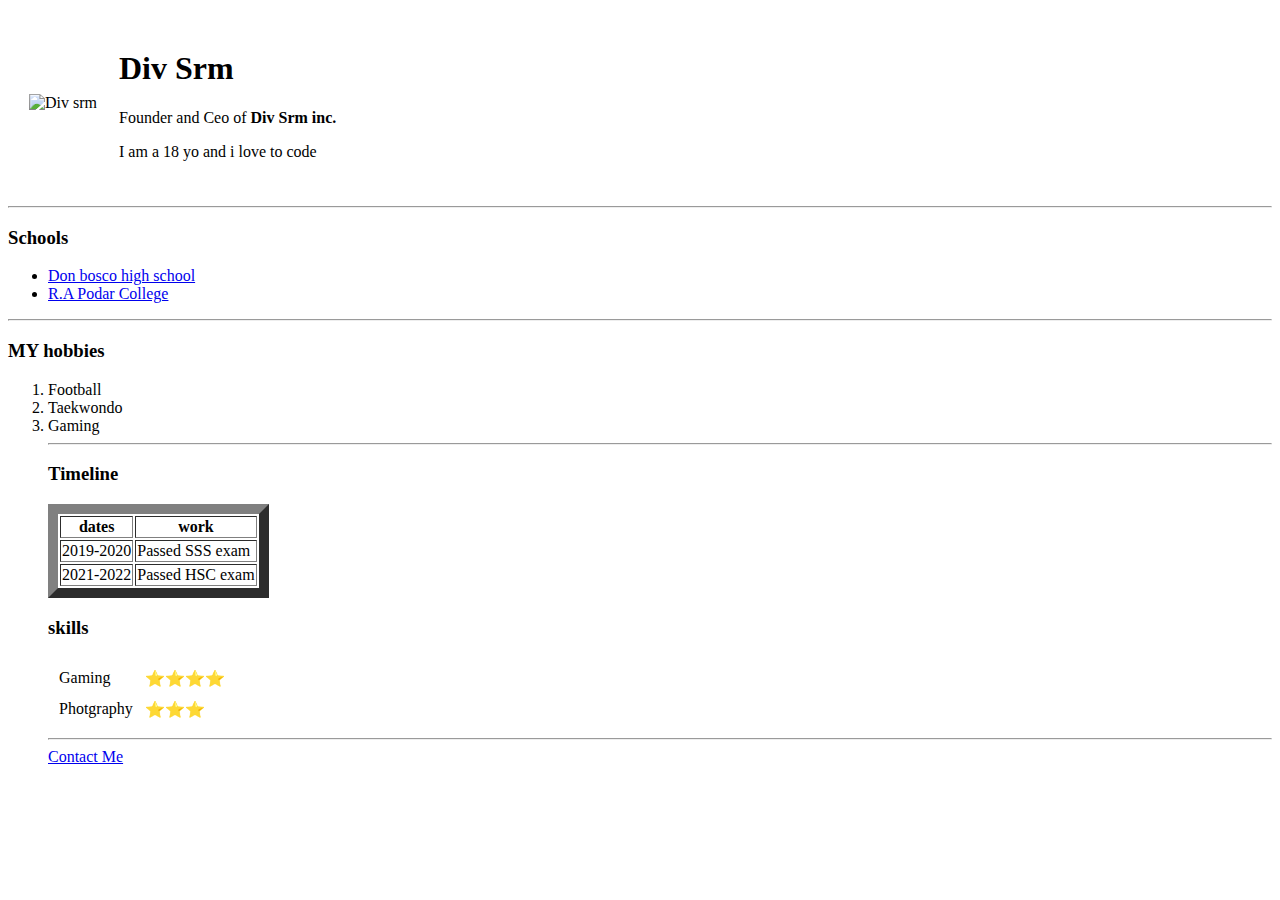
==== index.html @ 46ec31da "initial cv files" ====
<!DOCTYPE html>
<html lang="en" dir="ltr">

<head>
  <meta charset="utf-8">
  <title>Divit's Priv Site</title>
  <link rel="stylesheet" href="css/styles.css">

</head>

<table cellspacing="20">
  <tr>

    <td><img src="https://tse3.mm.bing.net/th?id=OIP.tAkNielolc9DbHjTsLzm0AHaJQ&pid=Api&P=0" alt="Div srm" width="200" height="250" />
    </td>
    <td>
      <h1>Div Srm</h1>
      <p><em></em>Founder and Ceo of <strong>Div Srm inc.</strong> </p>
      <p>I am a 18 yo and i love to code</p>
    </td>
  </tr>
</table>
<hr />
<h3>Schools</h3>
<ul>
  <li><a href="https://donboscomatunga.com/">Don bosco high school</a></li>
  <li><a href="http://rapodar.ac.in/">R.A Podar College</a></li>
</ul>
<hr>
<h3>MY hobbies</h3>
<ol>
  <li>Football</li>
  <li>Taekwondo</li>
  <li>Gaming</li>
  <hr>
  <h3>Timeline</h3>

  <table border="10">

    <tr>
      <th>dates</th>
      <th>work</th>
    </tr>
    <tr>
      <td>2019-2020</td>
      <td>Passed SSS exam</td>
    <tr>
      <td>2021-2022</td>
      <td>Passed HSC exam</td>
    </tr>
    </tr>
  </table>
  <h3>skills</h3>
  <table cellspacing="10">
    <tr>
      <td>Gaming</td>
      <td>⭐⭐⭐⭐</td>
    </tr>
    <tr>
      <td>Photgraphy</td>
      <td>⭐⭐⭐</td>
    </tr>
  </table>
  <hr>
  <a href="contact me.html">Contact Me</a>


  </body>


</html>
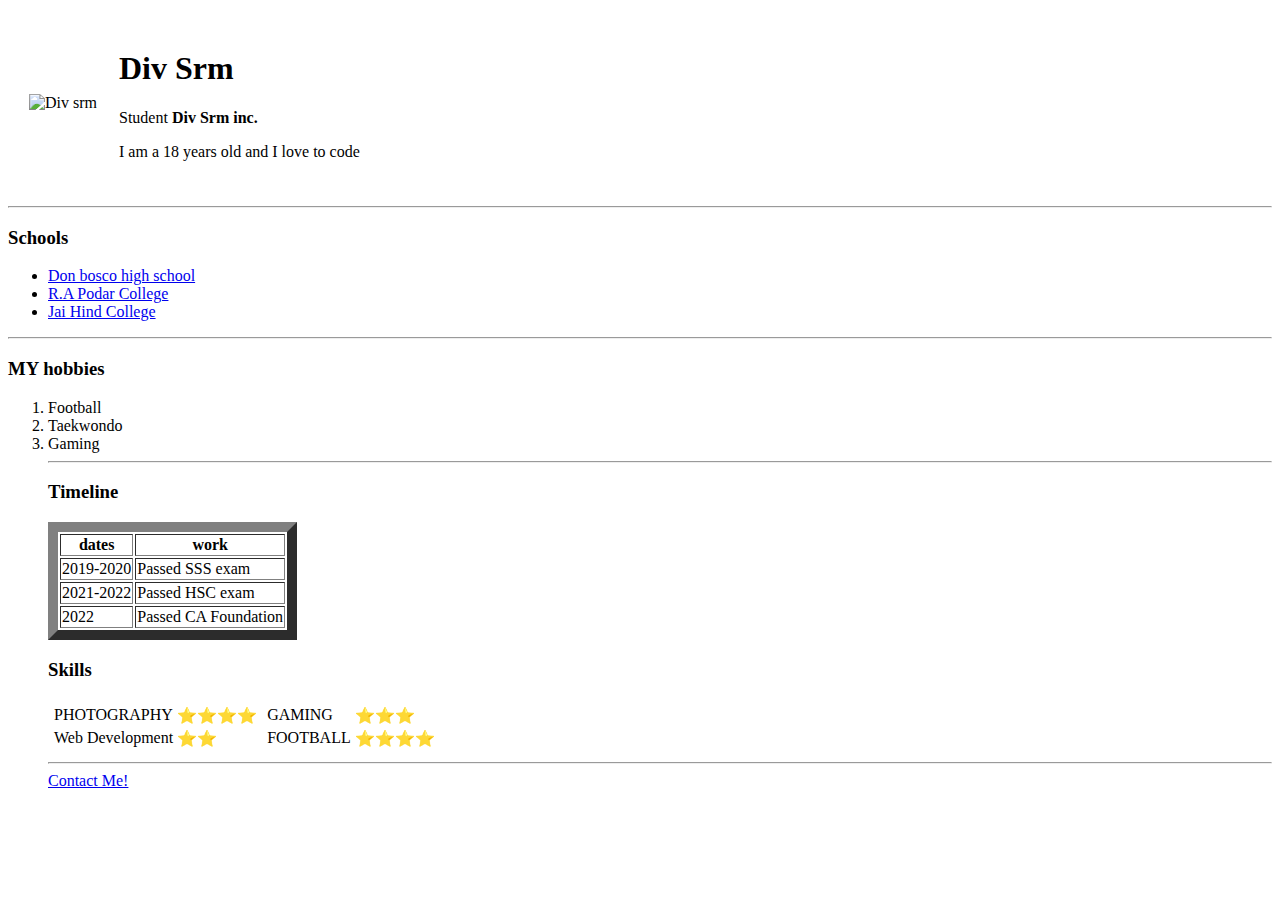
==== commit c032f300: "new" ====
--- a/index.html
+++ b/index.html
@@ -7,24 +7,26 @@
   <link rel="stylesheet" href="css/styles.css">
 
 </head>
+<body>
 
 <table cellspacing="20">
-  <tr>
+   <tbody><tr>
 
-    <td><img src="https://tse3.mm.bing.net/th?id=OIP.tAkNielolc9DbHjTsLzm0AHaJQ&pid=Api&P=0" alt="Div srm" width="200" height="250" />
+    <td><img src="div.png.png" alt="Div srm" width="200" height="220" />
     </td>
     <td>
       <h1>Div Srm</h1>
-      <p><em></em>Founder and Ceo of <strong>Div Srm inc.</strong> </p>
-      <p>I am a 18 yo and i love to code</p>
+      <p><em></em>Student <strong>Div Srm inc.</strong> </p>
+      <p>I am a 18 years old and I love to code</p>
     </td>
-  </tr>
+  </tr> </tbody>
 </table>
 <hr />
 <h3>Schools</h3>
 <ul>
   <li><a href="https://donboscomatunga.com/">Don bosco high school</a></li>
   <li><a href="http://rapodar.ac.in/">R.A Podar College</a></li>
+  <li><a href="https://www.jaihindcollege.com/">Jai Hind College</a></li>
 </ul>
 <hr>
 <h3>MY hobbies</h3>
@@ -47,22 +49,44 @@
     <tr>
       <td>2021-2022</td>
       <td>Passed HSC exam</td>
+      <tr>
+        <td>2022</td>
+        <td>Passed CA Foundation</td>
+      </tr>
     </tr>
     </tr>
   </table>
-  <h3>skills</h3>
-  <table cellspacing="10">
-    <tr>
-      <td>Gaming</td>
-      <td>⭐⭐⭐⭐</td>
-    </tr>
-    <tr>
-      <td>Photgraphy</td>
-      <td>⭐⭐⭐</td>
-    </tr>
-  </table>
+  <h3>Skills</h3>
+ <table>
+   <tbody><tr>
+     <td>
+       <table>
+         <tbody><tr>
+           <td>PHOTOGRAPHY</td>
+           <td>⭐⭐⭐⭐</td>
+         </tr>
+         <tr>
+           <td>Web Development</td>
+           <td>⭐⭐</td>
+         </tr>
+       </tbody></table>
+     </td>
+     <td>
+       <table>
+         <tbody><tr>
+           <td>GAMING</td>
+           <td>⭐⭐⭐</td>
+         </tr>
+         <tr>
+           <td>FOOTBALL</td>
+           <td>⭐⭐⭐⭐</td>
+         </tr>
+       </tbody></table>
+     </td>
+   </tr>
+ </tbody></table>
   <hr>
-  <a href="contact me.html">Contact Me</a>
+<a href="contactme.html">Contact Me!</a>
 
 
   </body>
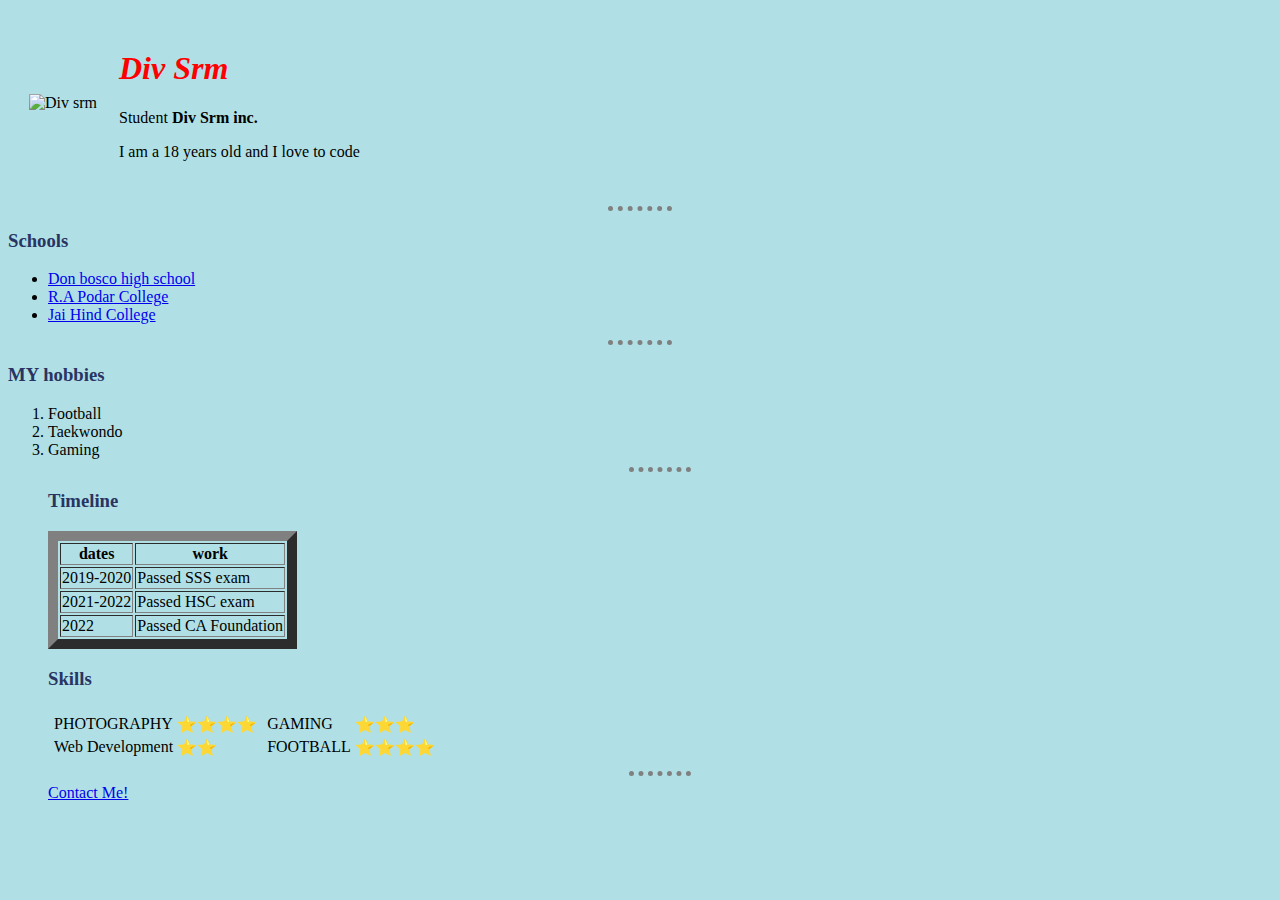
==== commit a0c6ff5c: "Update index.html" ====
--- a/index.html
+++ b/index.html
@@ -4,7 +4,7 @@
 <head>
   <meta charset="utf-8">
   <title>Divit's Priv Site</title>
-  <link rel="stylesheet" href="css/styles.css">
+  <link rel="stylesheet" href="styles.css">
 
 </head>
 <body>
--- a/styles.css
+++ b/styles.css
@@ -0,0 +1,15 @@
+body{
+  background-color:powderblue;
+
+}
+hr{
+  border-style: none;
+  border-top-style: dotted;
+  border-color: grey;
+  border-width: 5px;
+  width: 5%;
+
+}
+h1{
+  font-style: italic;color: red;}
+  h3{ font-style: normal;color:#293462}
